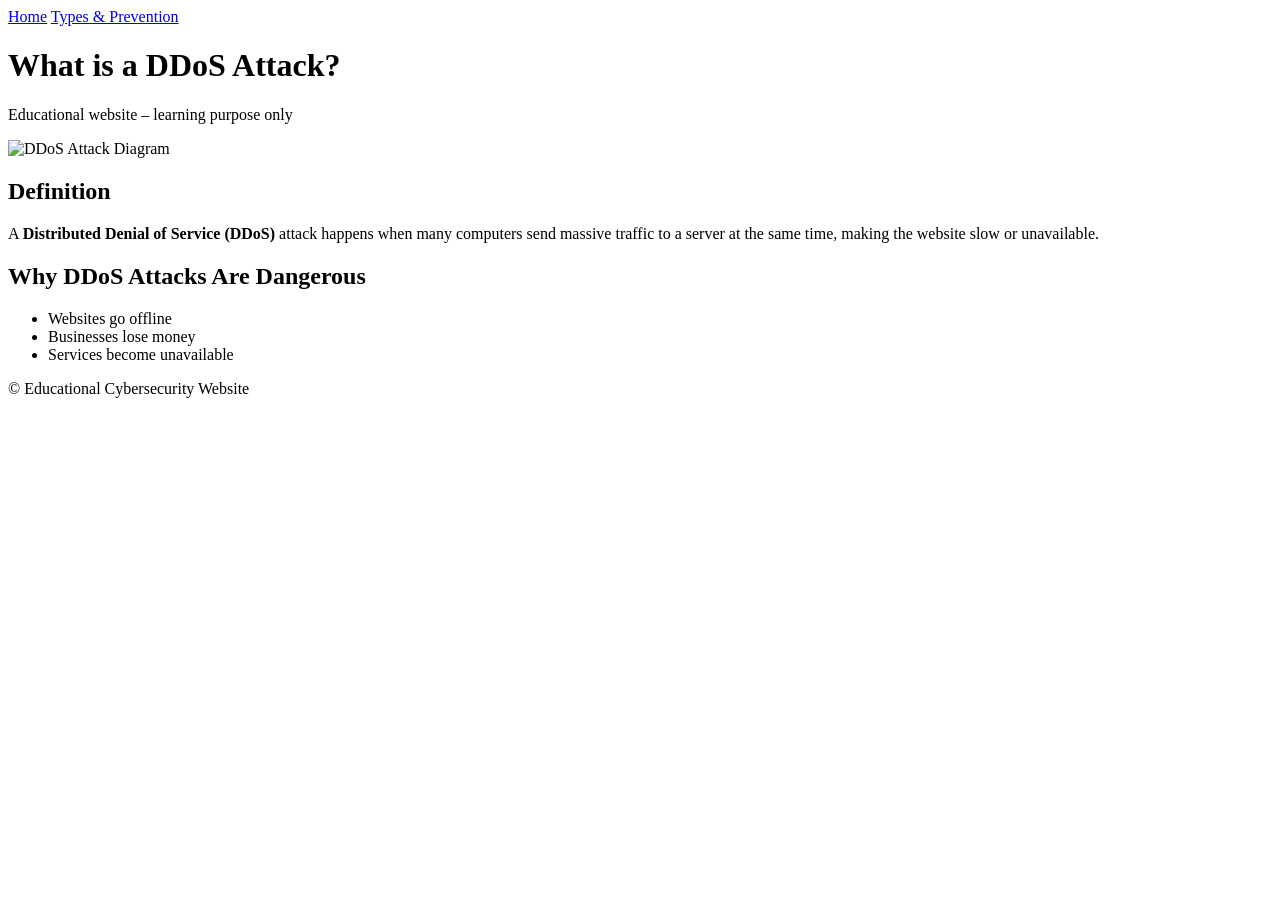
==== index.html @ 8dc0e94b "Create index.html" ====
<!DOCTYPE html>
<html lang="en">
<head>
  <meta charset="UTF-8">
  <title>DDoS Attacks – Introduction</title>
  <link rel="stylesheet" href="style.css">
</head>
<body>

<nav>
  <a href="index.html">Home</a>
  <a href="types.html">Types & Prevention</a>
</nav>

<header>
  <h1>What is a DDoS Attack?</h1>
  <p>Educational website – learning purpose only</p>
</header>

<div class="container">

  <img src="images/ddos1.jpg" alt="DDoS Attack Diagram" class="hero-img">

  <section>
    <h2>Definition</h2>
    <p>
      A <strong>Distributed Denial of Service (DDoS)</strong> attack happens when
      many computers send massive traffic to a server at the same time,
      making the website slow or unavailable.
    </p>
  </section>

  <section>
    <h2>Why DDoS Attacks Are Dangerous</h2>
    <ul>
      <li>Websites go offline</li>
      <li>Businesses lose money</li>
      <li>Services become unavailable</li>
    </ul>
  </section>

</div>

<footer>
  <p>© Educational Cybersecurity Website</p>
</footer>

</body>
</html>
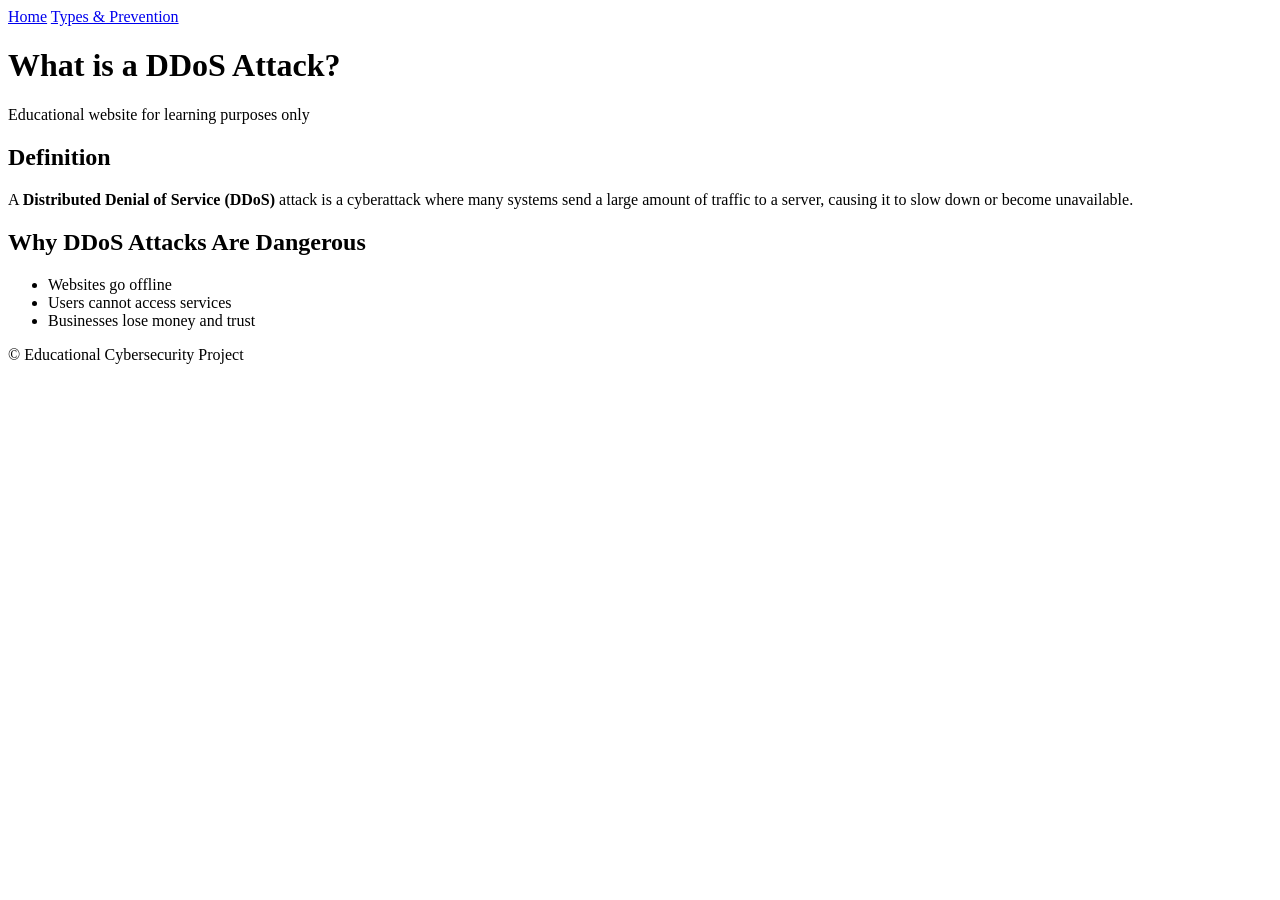
==== commit dbf1cb71: "Create index.html" ====
--- a/index.html
+++ b/index.html
@@ -2,7 +2,7 @@
 <html lang="en">
 <head>
   <meta charset="UTF-8">
-  <title>DDoS Attacks – Introduction</title>
+  <title>DDoS Attack – Introduction</title>
   <link rel="stylesheet" href="style.css">
 </head>
 <body>
@@ -14,36 +14,32 @@
 
 <header>
   <h1>What is a DDoS Attack?</h1>
-  <p>Educational website – learning purpose only</p>
+  <p>Educational website for learning purposes only</p>
 </header>
 
-<div class="container">
-
-  <img src="images/ddos1.jpg" alt="DDoS Attack Diagram" class="hero-img">
-
-  <section>
+<main class="container">
+  <section class="card">
     <h2>Definition</h2>
     <p>
-      A <strong>Distributed Denial of Service (DDoS)</strong> attack happens when
-      many computers send massive traffic to a server at the same time,
-      making the website slow or unavailable.
+      A <strong>Distributed Denial of Service (DDoS)</strong> attack is a cyberattack
+      where many systems send a large amount of traffic to a server,
+      causing it to slow down or become unavailable.
     </p>
   </section>
 
-  <section>
+  <section class="card">
     <h2>Why DDoS Attacks Are Dangerous</h2>
     <ul>
       <li>Websites go offline</li>
-      <li>Businesses lose money</li>
-      <li>Services become unavailable</li>
+      <li>Users cannot access services</li>
+      <li>Businesses lose money and trust</li>
     </ul>
   </section>
-
-</div>
+</main>
 
 <footer>
-  <p>© Educational Cybersecurity Website</p>
+  <p>© Educational Cybersecurity Project</p>
 </footer>
 
 </body>
-</html>
+  </html>
